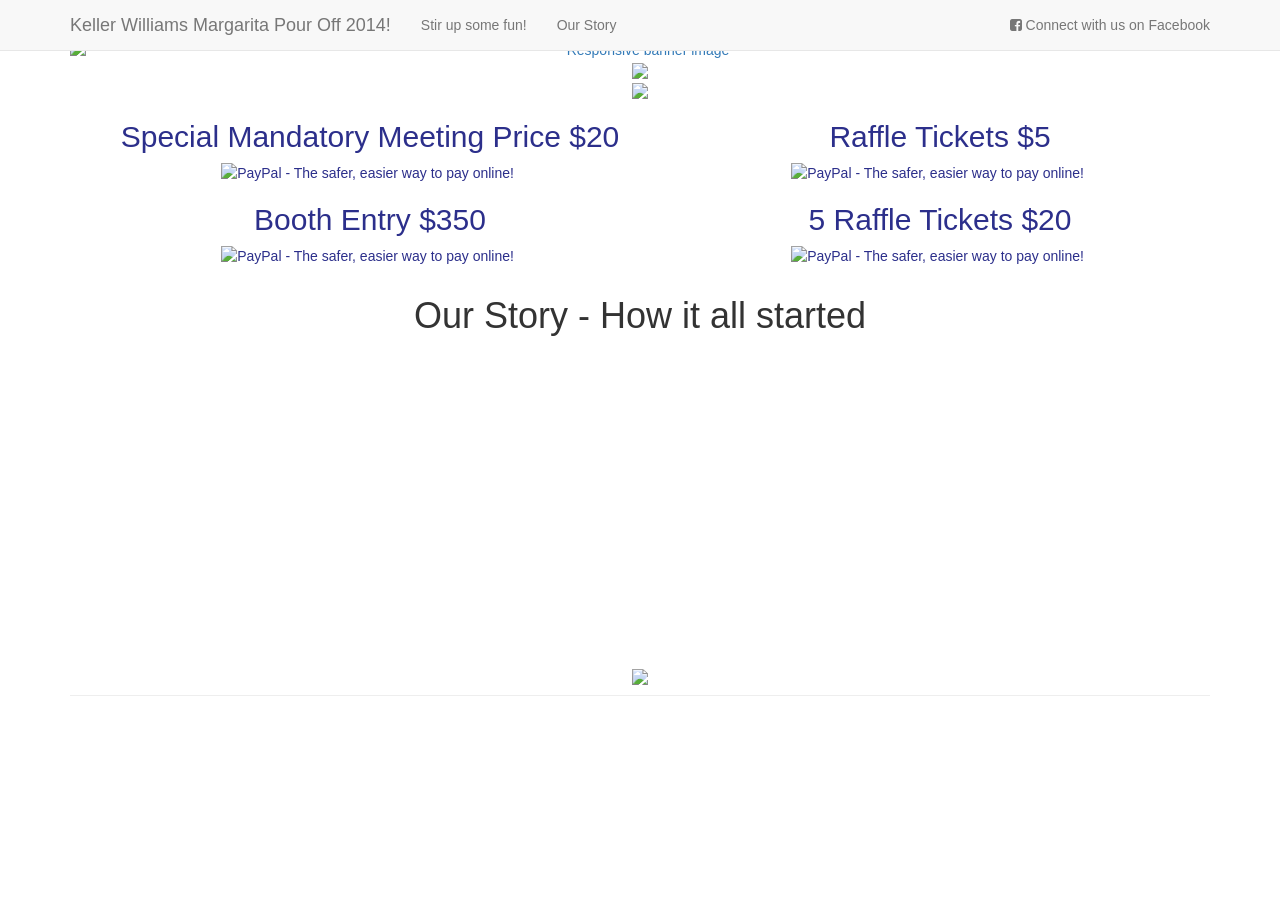
==== app/views/index.html @ 96ead7a1 "changed paypal prices and updated anchor tag" ====
<!doctype html>
<html lang="en">
<head>
<link rel="stylesheet" href="//netdna.bootstrapcdn.com/bootstrap/3.1.1/css/bootstrap.min.css">
		<link href="//netdna.bootstrapcdn.com/font-awesome/4.0.3/css/font-awesome.css" rel="stylesheet">
		<link rel="stylesheet" href="/css/amelia.css">
<title>Keller Williams Heritage Margarita Pour-Off 2014 Benefiting Agents Helping Agents</title>
<meta name="description">
<meta name='keywords' content='San Antonio Keller Williams KW Cares Margarita Pour Off Benefiting Agents Helping Agents' />
<meta name='description' content='The Margarita Pour Off is a fundraiser benefiting Agents Helping Agents supported by Keller Williams Realty Heritage San Antonio.'/>
<link rel='canonical' href='http://www.themargaritapouroff.com' />
		<meta name="geo.placename" content="San Antonio, TX, USA" />
		<meta name="geo.position" content="29.430506;-98.483782" />
		<meta name="geo.region" content="US-TX" />
		<meta name="ICBM" content="29.430506, -98.483782" />
		<meta http-equiv="Content-Type" content="text/html; charset=utf-8">
<meta name="viewport" content="width=device-width, initial-scale=1, minimum-scale=1, maximum-scale=1">


<style>
	.well_sponsor {
		baground-color: #e9e5db;
		border-radius: 85px;
		color: #2C2F8B;
	}

	#banner-div {
		position: center;
		

	}


	#banner-img {
		display: block;
		position: center;
	
	}

	#aha_logo {
		position: center;
		max-width: 100%;
		max-height: 100%;
	}

	h1, h2, h3 {
		text-align: center;
		font-family: sans-serif;	
	}

	#awards {
		max-width: auto;
		max-height: auto;
	}

	.jumbotron {
		position: center;
		border-radius: 0px;
		background-color: #c4c4c4;

	
	}

	.well {
		border-radius: 85px;
	}

	body {
			background-image:url('/images/background-larger.png');
			width: 100%;
			height: 100%;
		}
	

</style>


</head>
<body>

<div id="wrap">
	<center>
    <div class="container">
		<div class="navbar navbar-default navbar-fixed-top">
			<div class="container">
				<div class="navbar-header">
					<a href="/" class="navbar-brand">Keller Williams Margarita Pour Off 2014!</a>
						<button class="navbar-toggle" type="button" data-toggle="collapse" data-target="#navbar-main">
							<span class="icon-bar"></span>
							<span class="icon-bar"></span>
							<span class="icon-bar"></span>
						</button>
				</div>
				<div class="navbar-collapse collapse" id="navbar-main">
					<ul class="nav navbar-nav">
						<li>
							<a href="#top">Stir up some fun!</a>
						</li>
						<li>
							<a href="#our_story">Our Story</a>
						</li>					
					</ul>

					<ul class="nav navbar-nav navbar-right">
						<li><a href="https://www.facebook.com/ahakwheritage"><i class="fa fa-facebook-square"></i>&nbsp;Connect with us on Facebook</li>
					</ul>
				</div>
			</div>
		</div>
      	<div class="page-header" id="banner-div">
      		
        <img class="img-responsive" alt="Responsive banner image" id="banner-img" src="/images/logo_all.png">
        
    	<img id="aha_logo" src="/images/aha_logo_1.png">
    	
    	<br>
    	<img id="aha_logo" src="images/competition_info.png">

    		
	<a name="top"></a>
	<div class="container">	
        <div class="col-md-6">
            <div class="well_sponsor">   
            <h2>Special Mandatory Meeting Price $20</h2>
			<form target="paypal" action="https://www.paypal.com/cgi-bin/webscr" method="post" >
			<input type="hidden" name="cmd" value="_s-xclick">
			<input type="hidden" name="encrypted" value="-----BEGIN [base64]/XvbtSUdPzYzQ05YrquLt1SoUpqbeL2G1/Bfh4BxkdB/r64elQrcD7DRsfK08Dx6A9+X/[base64]/KgOdI5Qghz8NPFP1FT2s/g0/JsgkYtsRVWvMzveEc+LqLSO2Q9v8k0bG95j2UDxttSsqY+TqygnKis62HogdoetP+7hA0Ly510MOSEfSubUd89cecK/PkZgR4XeHP1G1dRtxYPHuZUW3FY9mk7YlptMcd4oJKwhZNEWXIWUvRb/[base64]/Za+GJ/[base64]/9j/iKG4Thia/[base64]/AIms7xTuu3ckLzNKu2E3lMA0GCSqGSIb3DQEBAQUABIGAanxiIaw2s4QwzhkCtyAbGhUS71zuRROSdzlthV9O4Fj0/rvzfobwSVKDfXjvanmToBVaTJZJIgFLgJ8QkjcXvR29Ejjb0Bz7UjTtdl87WoWUKeRK6vt3926+CqDQDK9N69rx43AcSPuIrq6n3p4YEPILF/r+Mh5GwkL3YnHexS4=-----END PKCS7-----
			">
			<input type="image" src="https://www.paypalobjects.com/en_US/i/btn/btn_cart_LG.gif" border="0" name="submit" alt="PayPal - The safer, easier way to pay online!">
			<img alt="" border="0" src="https://www.paypalobjects.com/en_US/i/scr/pixel.gif" width="1" height="1">
			</form>



                <p style="margin-bottom: 0.4em;"></p>
            </div>   
        
            <div class="well_sponsor">
            <h2> Booth Entry $350</h2>
       
            	<form target="paypal" action="https://www.paypal.com/cgi-bin/webscr" method="post" >
				<input type="hidden" name="cmd" value="_s-xclick">
				<input type="hidden" name="encrypted" value="-----BEGIN [base64]/zkh23U9BzSYEMB9PfaDcTdvE41QXScfTKQbCaASZpLeiI1B7UrPfxhok3z4IkwCWuXRq2FiwnvUQjQOvbelyng1tPFOsCSAUVZTBt14cMzE1llowSBJ7Z/N670ty6uuAdPpVPSnIasvT55BN9mQqs3gdV21zELMAkGBSsOAwIaBQAwgfwGCSqGSIb3DQEHATAUBggqhkiG9w0DBwQIiTGRBLEUSWyAgdiwzgOtqPQNq9Wu6bghMKplYJ7ST9Dlba5OTN+L7KvzwM6/cJlo0jzSDNG0Fjfz0Li+Rt+ex+FGSZ18NrmYjrnqGS7A/gQT2HhVYsB/crfInL/B4w3etaq6327H9zVOGg6fTLiy9FVtz9+g4SkqhRw6F140PvcmtLR/QjR1om6yR70s12gj5/[base64]/hJl66/RGqrj5rFb08sAABNTzDTiqqNpJeBsYs/[base64]/MA0GCSqGSIb3DQEBBQUAA4GBAIFfOlaagFrl71+jq6OKidbWFSE+Q4FqROvdgIONth+8kSK//Y/4ihuE4Ymvzn5ceE3S/[base64]/jxVi7bIZjWZ+LHwvlQNzANBgkqhkiG9w0BAQEFAASBgEzcPvE7avse64OB0YXL+Rw0KQwSnjeMZx973VR5tJet/pDmBR0Tnkc5Z/ZApYhpar3/hGr2MSZvakICgegZOvcJx76ag8ADbUnsMTWp4LmdA6GLInTKuzlCjlGpLwaWejqAWQcvoI0FkDMC83MMxJ/Ra6hxSWbcWyRgZ2ckhsYh-----END PKCS7-----
				">
				<input type="image" src="https://www.paypalobjects.com/en_US/i/btn/btn_cart_LG.gif" border="0" name="submit" alt="PayPal - The safer, easier way to pay online!">
				<img alt="" border="0" src="https://www.paypalobjects.com/en_US/i/scr/pixel.gif" width="1" height="1">
				</form>


                <h4 style="margin-bottom: 0.4em;"></h4>
            </div>      
        </div>
        
        <div class="col-md-6">
        	<div class="well_sponsor">
          	<h2>Raffle Tickets $5</h2>
              
				<form target="paypal" action="https://www.paypal.com/cgi-bin/webscr" method="post" >
				<input type="hidden" name="cmd" value="_s-xclick">
				<input type="hidden" name="encrypted" value="-----BEGIN [base64]/ff3FFMM+e99KlrlwlWn2uBLXdgPgTfptc5Mk6/AodcdEurJqp1JXUFsU7QItn3dCuEAGCSUUFlEXM0B/[base64]/Ee5h6zC7hP/5AIuLQxciMpWsGcIjVQTa3zi2c1Pm4nui487jTMfA40TvLNAq4vtizmHxcbv5+vyOBWHC7JD9Gi7QDMkQU1OYmmeo5luH8/bzPYOldftgU3+Qe76Yc/wXr/[base64]/hJl66/RGqrj5rFb08sAABNTzDTiqqNpJeBsYs/[base64]/MA0GCSqGSIb3DQEBBQUAA4GBAIFfOlaagFrl71+jq6OKidbWFSE+Q4FqROvdgIONth+8kSK//Y/4ihuE4Ymvzn5ceE3S/[base64] PKCS7-----
				">
				<input type="image" src="https://www.paypalobjects.com/en_US/i/btn/btn_cart_LG.gif" border="0" name="submit" alt="PayPal - The safer, easier way to pay online!">
				<img alt="" border="0" src="https://www.paypalobjects.com/en_US/i/scr/pixel.gif" width="1" height="1">
				</form>


                <h4 style="margin-bottom: 0.4em;"></h4>
            </div>
            <div class="well_sponsor">
            <h2>5 Raffle Tickets $20</h2>
              
				<form target="paypal" action="https://www.paypal.com/cgi-bin/webscr" method="post" >
				<input type="hidden" name="cmd" value="_s-xclick">
				<input type="hidden" name="encrypted" value="-----BEGIN [base64]/gf93XMQmJYK541QnQeXvhWldooLRwNJAtgS9or8JI6f8PP37wznQDPf9cKrjtRqreClIRviwvQRJVWKgtG5iJYOouyf0U4qP3K/4EH/eSCu17qzELMAkGBSsOAwIaBQAwggEEBgkqhkiG9w0BBwEwFAYIKoZIhvcNAwcECHCOJ/[base64]/[base64]/hJl66/RGqrj5rFb08sAABNTzDTiqqNpJeBsYs/[base64]/MA0GCSqGSIb3DQEBBQUAA4GBAIFfOlaagFrl71+jq6OKidbWFSE+Q4FqROvdgIONth+8kSK//Y/4ihuE4Ymvzn5ceE3S/[base64]/oFjbLXzrpymea6dphRvPUIvKvDANBgkqhkiG9w0BAQEFAASBgDDbRreA13JwiX4gg0mpVVHHhxDDGcJNfDvm3xk/E5nGIHxKk4EyqN4gVIIG+N+Y1KSg6vyuz0/+lTzl5EOtfOofFZ0xSkbwSyL9dXlcmCkSBUxfCnbJiW3W/e6dGLFfD1U/z41U5mkbEKXG9AvoMbAL28qdTWqwSlIE1sjur8Jg-----END PKCS7-----
				">
				<input type="image" src="https://www.paypalobjects.com/en_US/i/btn/btn_cart_LG.gif" border="0" name="submit" alt="PayPal - The safer, easier way to pay online!">
				<img alt="" border="0" src="https://www.paypalobjects.com/en_US/i/scr/pixel.gif" width="1" height="1">
				</form>

					            
			</div>
		</div>
	</div>
     
     
        <h1>Our Story - How it all started</h1>
        	<center><iframe width="560" height="315" src="//www.youtube-nocookie.com/embed/-8Tr3_zMhic?rel=0" frameborder="0" allowfullscreen></iframe><center>
           
			<center><img src="/images/contact.png"></center>
		
 </div>
		<script src="https://code.jquery.com/jquery-1.10.2.min.js"></script>
		<script src="../bower_components/bootstrap/dist/js/bootstrap.min.js"></script>
		<script src="../assets/js/bootswatch.js"></script>
 
<script src="https://ajax.googleapis.com/ajax/libs/jquery/1.11.0/jquery.min.js">
</script>
<script src="//netdna.bootstrapcdn.com/bootstrap/3.1.1/js/bootstrap.min.js">
</script>
</body>
</html>
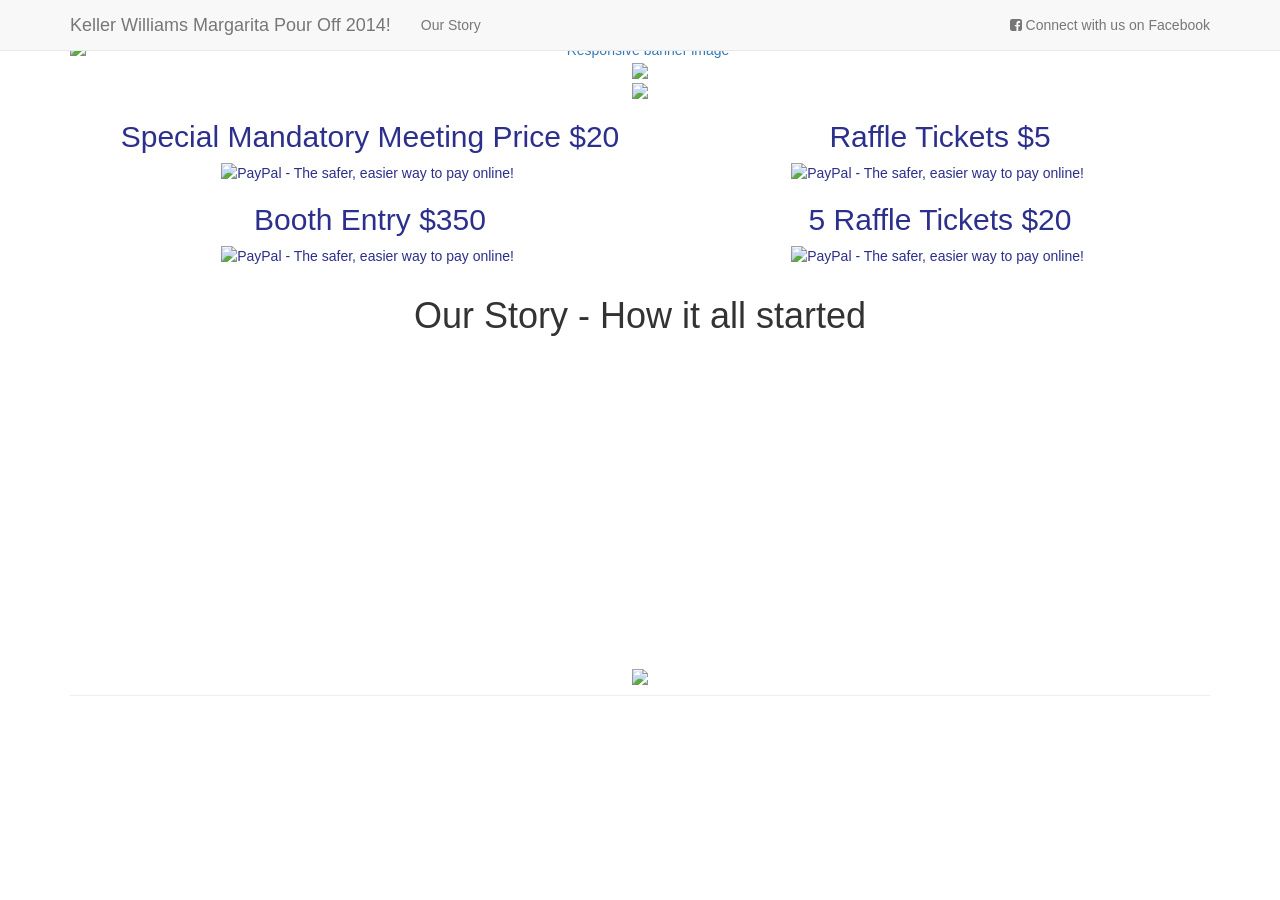
==== commit 20bd9407: "changed index.html" ====
--- a/app/views/index.html
+++ b/app/views/index.html
@@ -94,9 +94,7 @@
 				</div>
 				<div class="navbar-collapse collapse" id="navbar-main">
 					<ul class="nav navbar-nav">
-						<li>
-							<a href="#top">Stir up some fun!</a>
-						</li>
+						
 						<li>
 							<a href="#our_story">Our Story</a>
 						</li>					
@@ -118,7 +116,7 @@
     	<img id="aha_logo" src="images/competition_info.png">
 
     		
-	<a name="top"></a>
+	<a name="our_story"></a>
 	<div class="container">	
         <div class="col-md-6">
             <div class="well_sponsor">   
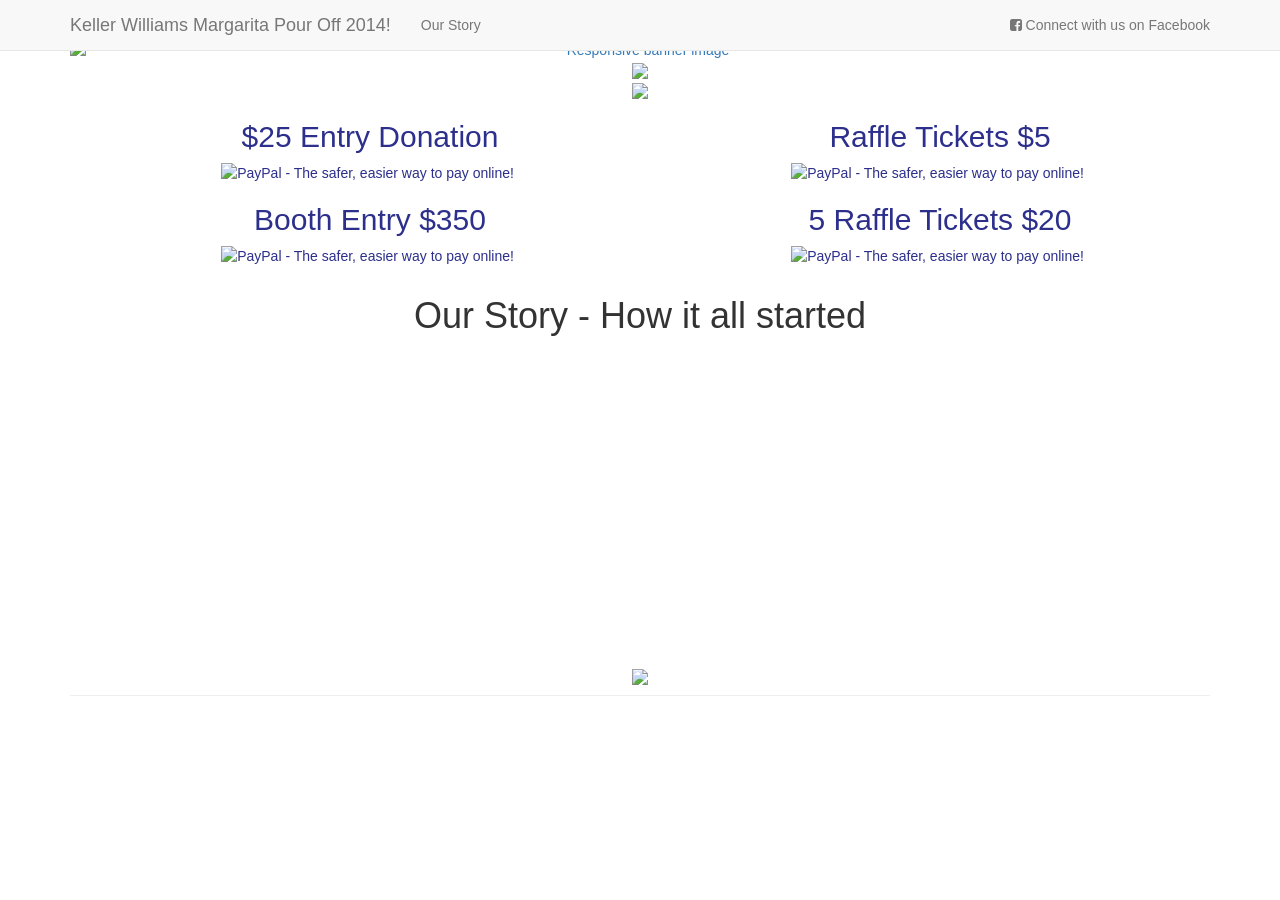
==== commit 8a010b27: "need to redo some of the css and images" ====
--- a/app/views/index.html
+++ b/app/views/index.html
@@ -120,14 +120,15 @@
 	<div class="container">	
         <div class="col-md-6">
             <div class="well_sponsor">   
-            <h2>Special Mandatory Meeting Price $20</h2>
+            <h2>$25 Entry Donation</h2>
 			<form target="paypal" action="https://www.paypal.com/cgi-bin/webscr" method="post" >
-			<input type="hidden" name="cmd" value="_s-xclick">
-			<input type="hidden" name="encrypted" value="-----BEGIN [base64]/XvbtSUdPzYzQ05YrquLt1SoUpqbeL2G1/Bfh4BxkdB/r64elQrcD7DRsfK08Dx6A9+X/[base64]/KgOdI5Qghz8NPFP1FT2s/g0/JsgkYtsRVWvMzveEc+LqLSO2Q9v8k0bG95j2UDxttSsqY+TqygnKis62HogdoetP+7hA0Ly510MOSEfSubUd89cecK/PkZgR4XeHP1G1dRtxYPHuZUW3FY9mk7YlptMcd4oJKwhZNEWXIWUvRb/[base64]/Za+GJ/[base64]/9j/iKG4Thia/[base64]/AIms7xTuu3ckLzNKu2E3lMA0GCSqGSIb3DQEBAQUABIGAanxiIaw2s4QwzhkCtyAbGhUS71zuRROSdzlthV9O4Fj0/rvzfobwSVKDfXjvanmToBVaTJZJIgFLgJ8QkjcXvR29Ejjb0Bz7UjTtdl87WoWUKeRK6vt3926+CqDQDK9N69rx43AcSPuIrq6n3p4YEPILF/r+Mh5GwkL3YnHexS4=-----END PKCS7-----
-			">
-			<input type="image" src="https://www.paypalobjects.com/en_US/i/btn/btn_cart_LG.gif" border="0" name="submit" alt="PayPal - The safer, easier way to pay online!">
-			<img alt="" border="0" src="https://www.paypalobjects.com/en_US/i/scr/pixel.gif" width="1" height="1">
-			</form>
+            <input type="hidden" name="cmd" value="_s-xclick">
+            <input type="hidden" name="encrypted" value="-----BEGIN [base64]/jELMAkGBSsOAwIaBQAwgewGCSqGSIb3DQEHATAUBggqhkiG9w0DBwQIHJivbB5tTnWAgcisyvp5SJU4/B2aXGWElXGb4HjrRC+OFhzJcIFYFBcLPOtRzYLwspqOdtl13zhGDBGUyWUthOAoOA+iZ5ouLJ9O6PICuk1+bW+JzawOBFcR5pSeyOlJYkv6+py/i9GHYez9V6GaPQnuTFej8lVdWtDmYZPLFXO713oJRnUhzAjYgTZQClYpodrbB+MvzH8WOPrhY/tuiqdAyR7EkNQD4YuyVN2qZ5rrH47NXQnIqc3qGM0ozP52NQm+NI+d1SHs/[base64]/Za+GJ/[base64]/9j/iKG4Thia/[base64]/h9dxhMA0GCSqGSIb3DQEBAQUABIGAB16rdogUmbuVid3DO5q7LFcPOHPs+HG9Y/BALQ+r7oOEuhs+0rhiRyM4BAIdhkGdmpHz8/mJk9YfLgr71IpVPDvWUaqfCWYtc3gOjA9tBQFgEIRZAqjfWTkbyENB7f6zwVrefTNeofUVXjJhslxgvWRGxJjhfgrOw/v5Myey17s=-----END PKCS7-----
+            ">
+            <input type="image" src="https://www.paypalobjects.com/en_US/i/btn/btn_cart_LG.gif" border="0" name="submit" alt="PayPal - The safer, easier way to pay online!">
+            <img alt="" border="0" src="https://www.paypalobjects.com/en_US/i/scr/pixel.gif" width="1" height="1">
+            </form>
+
 
 
 
